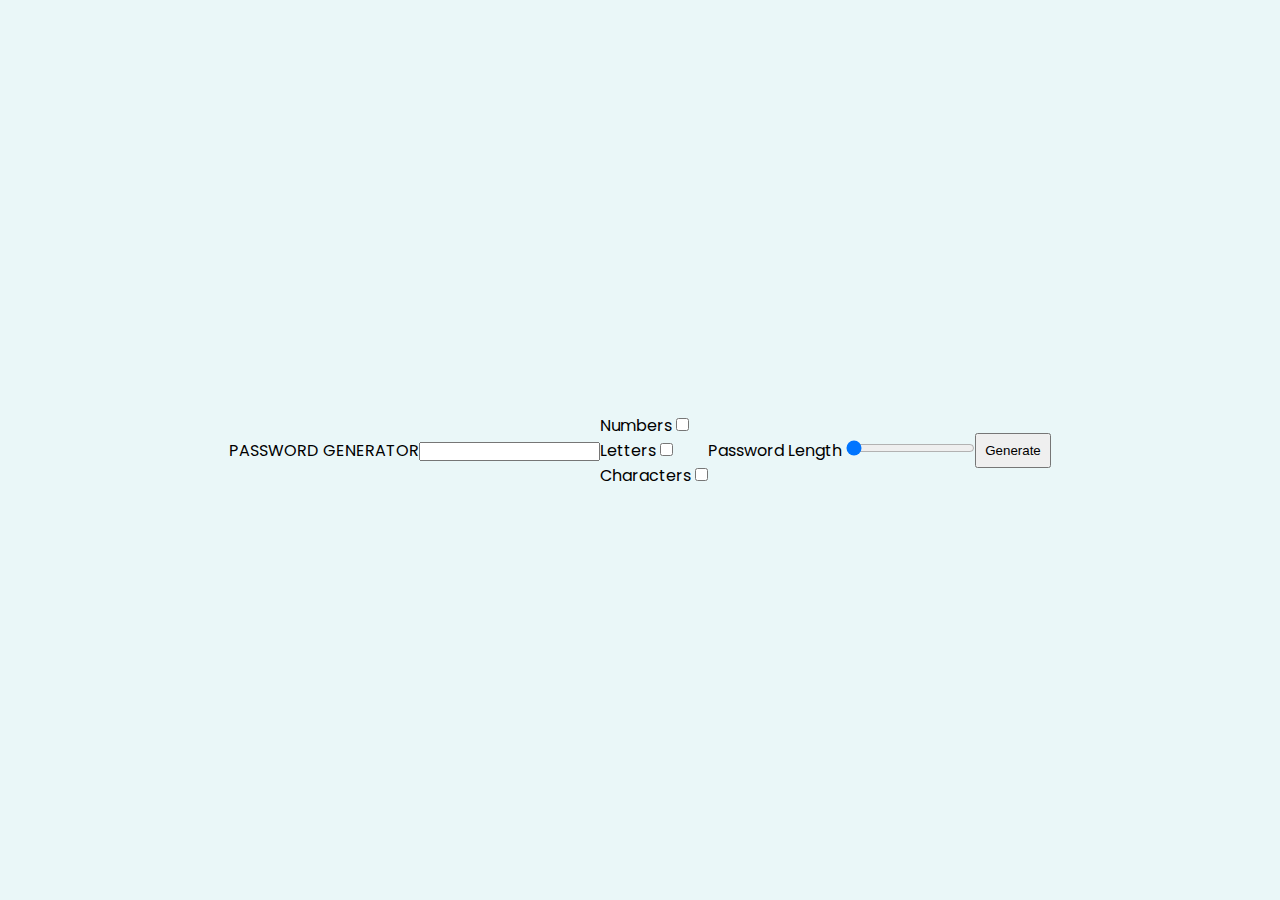
==== password gen2/index.html @ 7e7223dc "new" ====
<!DOCTYPE html>
<html lang="en">
<head>
    <meta charset="UTF-8">
    <meta name="viewport" content="width=device-width, initial-scale=1.0">
    <title>Document</title>
    <link rel="stylesheet" href="/style.css">
    <script defer src="/script.js"></script>
</head>
<body>
    <div class="container">
        <div class="head">
            <span class="logo">PASSWORD GENERATOR</span>
        </div>
        <div class="generate-area">
            <input type="text" class="password" readonly>
        </div>
        <div class="checks">
            <div class="box">
                <label for="numbers">Numbers</label>
                <input type="checkbox" name="numbers" id="numbers">
            </div>
            <div class="box">
                <label for="letters">Letters</label>
                <input type="checkbox" name="Letters" id="letters">
            </div>
           <div class="box">
            <label for="characters">Characters</label>
            <input type="checkbox" name="Characters" id="characters">
           </div>
        </div>
        <div class="length">
            <label for="range">Password Length</label>
            <input type="range" class="passLength" min="6" max="15" step="1" value="3">
        </div>
        <div class="btns">
            <button class="generate">Generate</button>
        </div>
    </div>
</body>
</html>
---- style.css ----
@import url('https://fonts.googleapis.com/css2?family=Poppins:ital,wght@0,100;0,200;0,300;0,400;0,500;1,100;1,200;1,300;1,400&display=swap');
*{
    padding: 0;
    margin: 0;
    box-sizing: border-box;
}
body{
    background-color: rgba(227, 244, 245, 0.74);
    font-family: 'Poppins', sans-serif;
}
.container{
    width: 100%;
    height: 100vh;
    display: flex;
    justify-content: center;
    align-items: center;
    padding: 1rem;
}
.categories{
    width: 100%;
    display: grid;
    grid-template-columns: repeat(5,1fr);
    place-content: center;
}
.main{
    display: flex;
    flex-direction: column;
    justify-content: center;
    align-items: center;
    width:min(95%,500px) ; 
    border: solid 1px;
    overflow: hidden;
    background-color: aliceblue;
    box-shadow: 5px 5px 5px  1px rgba(0, 0, 0, 0.338);
}
.category{
    text-transform: uppercase;
    font-weight: 400;
    float: left;
    padding: 0.5rem;
    border: none;
}
.category.bg{
    background-color: rgb(9, 87, 117);
    color: white;
}
.btn{
    width: 100%;
    display: flex;
    justify-content: center;
    align-items: center;
    padding: 0.5rem;
}
.generate{
    padding: 0.5rem;
   cursor: pointer;
}
.generate i.rotate{
    animation: roo 1.6s ease;
}
.message{
    padding: 1rem;
}
.message span{
    width: 100%;
    display: flex;
    justify-content: center;
    align-items: center;
    color: rgba(0, 0, 0, 0.669);
    padding: 0.4rem;
}
.author::selection{
    background-color: transparent;
}

@keyframes roo {
    from{
        transform: rotate(0deg);
    }
    to{
        transform: rotate(360deg);
    }
}

@media screen and (max-width: 450px) {

    .category{
        float: none;
        font-weight: 200;
        padding: 0.5rem;
        border: none;
    }
    .categories{
        grid-template-columns: repeat(3,1fr);
    }
}
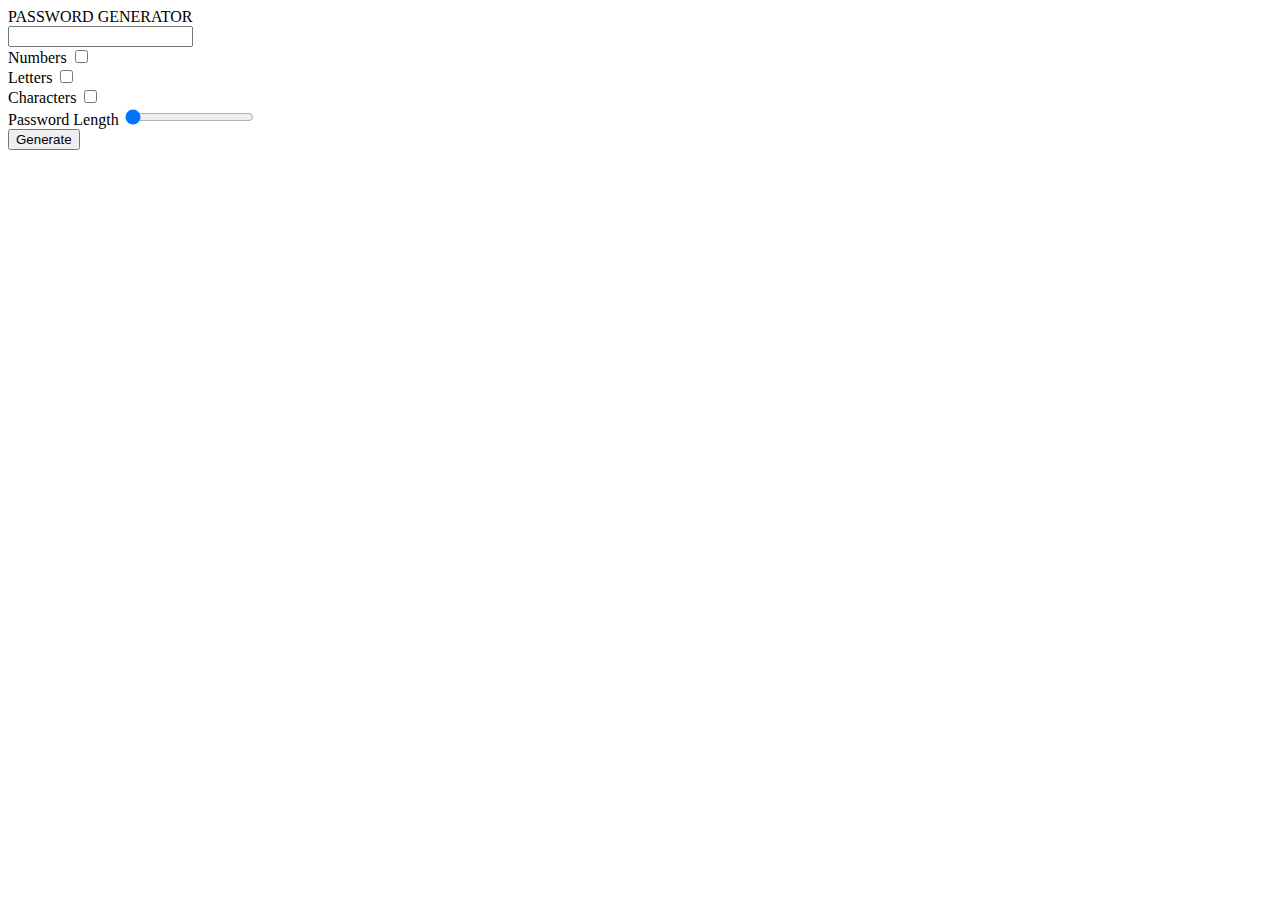
==== commit 2c1b7305: "new" ====
--- a/password gen2/index.html
+++ b/password gen2/index.html
@@ -4,8 +4,8 @@
     <meta charset="UTF-8">
     <meta name="viewport" content="width=device-width, initial-scale=1.0">
     <title>Document</title>
-    <link rel="stylesheet" href="/style.css">
-    <script defer src="/script.js"></script>
+    <link rel="stylesheet" href="/general/password gen2/style.css">
+    <script defer src="/general/password gen2/script.js"></script>
 </head>
 <body>
     <div class="container">
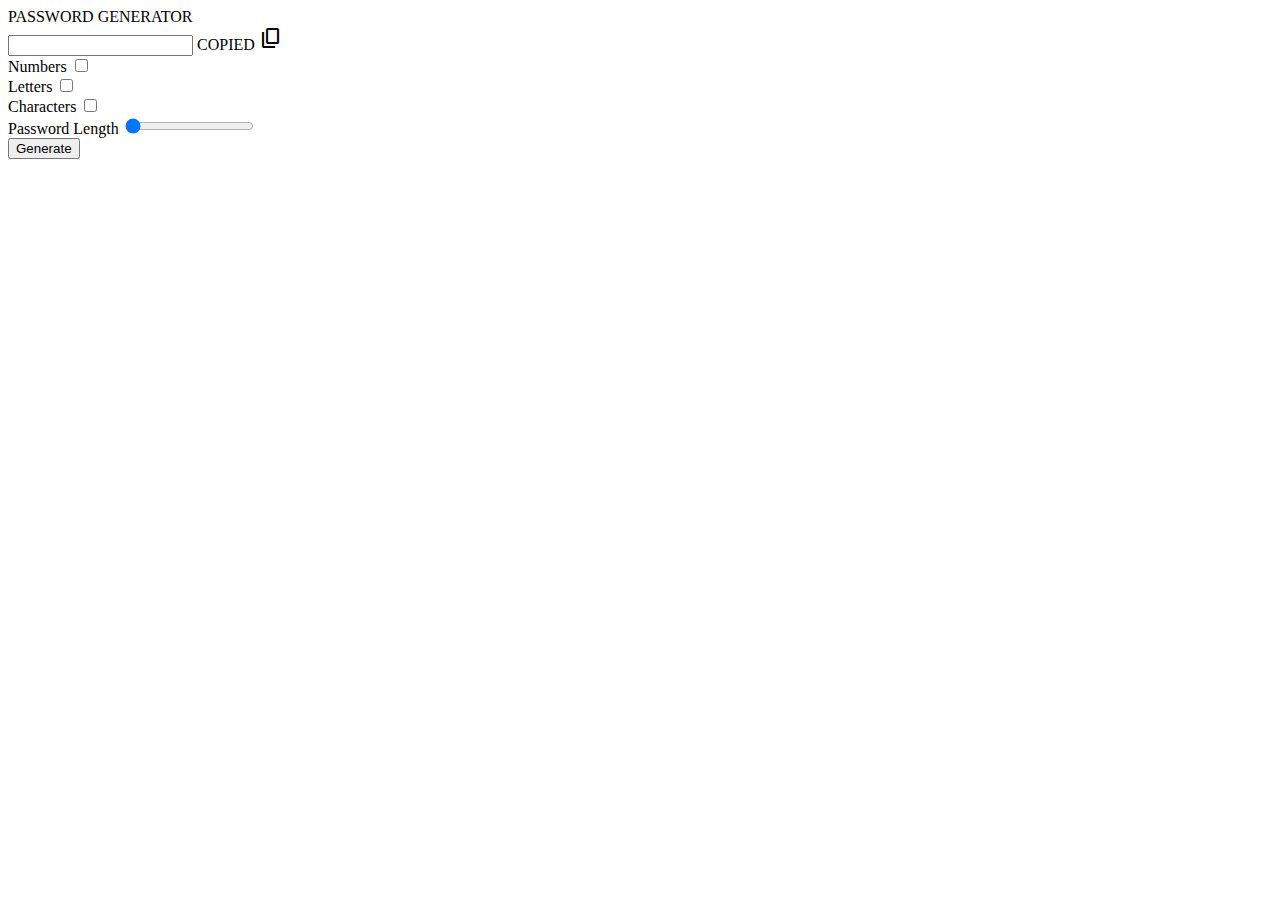
==== commit 88daffb0: "new" ====
--- a/password gen2/index.html
+++ b/password gen2/index.html
@@ -5,6 +5,7 @@
     <meta name="viewport" content="width=device-width, initial-scale=1.0">
     <title>Document</title>
     <link rel="stylesheet" href="/general/password gen2/style.css">
+    <link rel="stylesheet" href="https://fonts.googleapis.com/css2?family=Material+Symbols+Outlined:opsz,wght,FILL,GRAD@24,400,0,0" />
     <script defer src="/general/password gen2/script.js"></script>
 </head>
 <body>
@@ -14,6 +15,10 @@
         </div>
         <div class="generate-area">
             <input type="text" class="password" readonly>
+            <spa class="text">COPIED</spa>
+            <span class="material-symbols-outlined copy" title="copy">
+                content_copy
+                </span>
         </div>
         <div class="checks">
             <div class="box">
